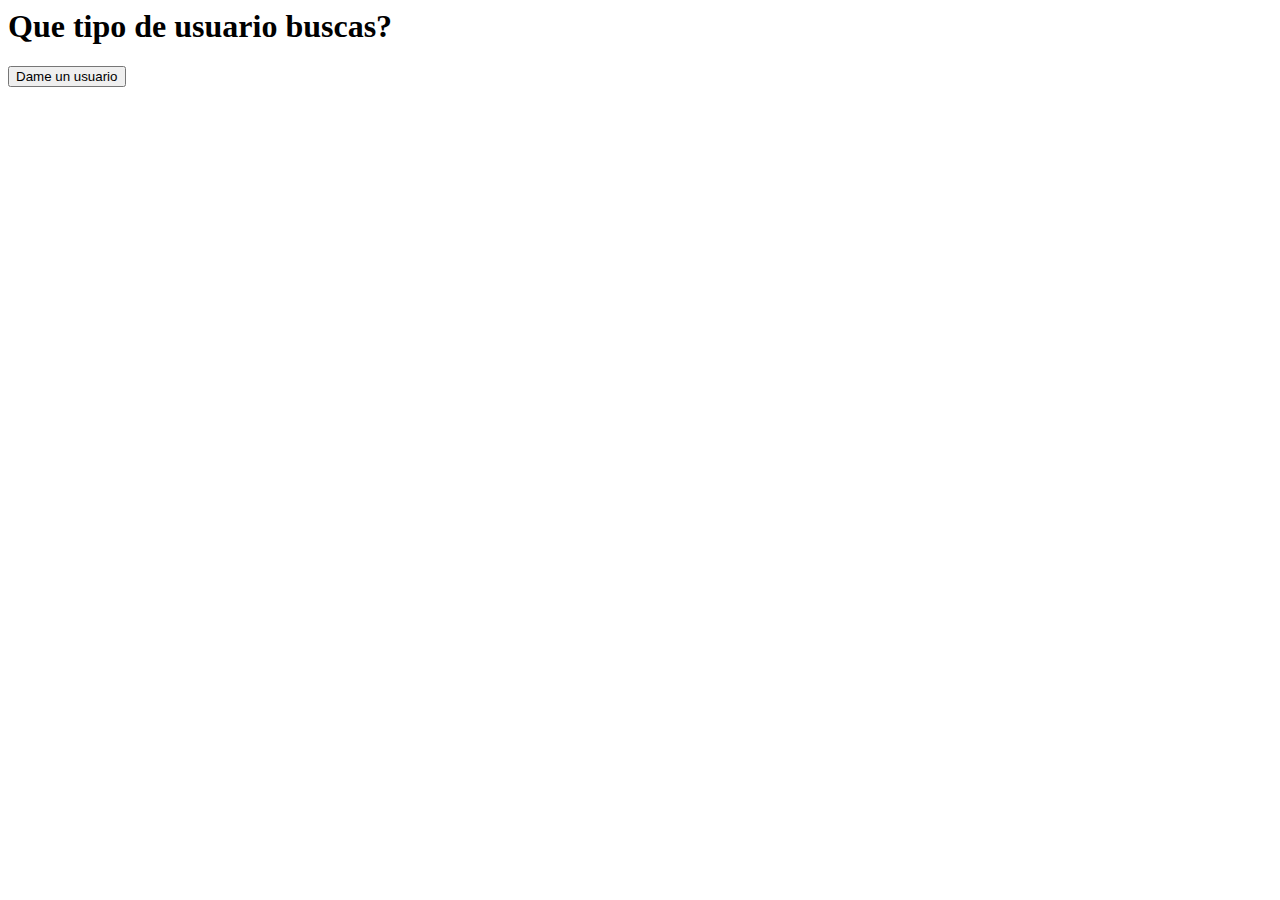
==== static/index.html @ 77d14322 "Knowing if the user was dirty alone wasn't enough. After requesting the user, it would be marked as " ====
<html>

    <body>

        <h1>Que tipo de usuario buscas?</h1>

        <form action="static/success.html">
            <button type="submit">Dame un usuario</button>
        </form>


    <body>

</html>
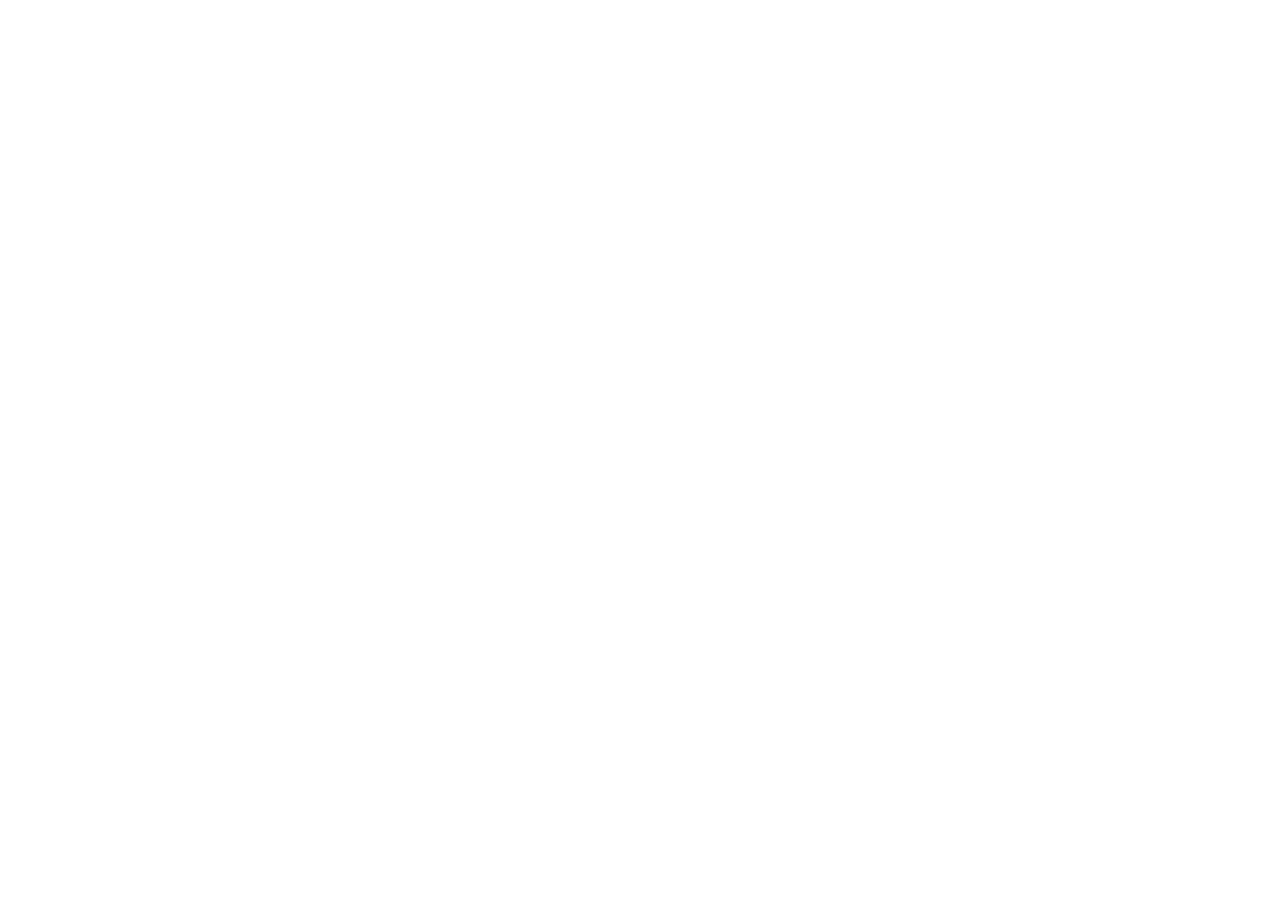
==== commit 09a88525: "Add a very basic and somewhat non-functional version of our UI query page. Rename peewee to ORM acro" ====
--- a/static/index.html
+++ b/static/index.html
@@ -1,13 +1,25 @@
 <html>
+
+    <head>
+        <meta name="viewport" content="width=device-width, initial-scale=1">
+        <link rel="shortcut icon" href="/favicon.ico" type="image/x-icon" />
+        <!-- External Libs -->
+        <script type="text/javascript" src="/libs/jquery-2.1.4.min.js"></script>
+        <script type="text/javascript" src="/libs/bootstrap.min.js"></script>
+        <!-- Internal Libs -->
+        <script type="text/javascript" src="/api.js"></script>
+        <script type="text/javascript" src="/app.js"></script>
+        <!-- Styles -->
+        <link href="/css/bootstrap.min.css" rel="stylesheet" type="text/css" media="screen"/>
+        <title>
+            FindUser - ING Bank España
+        </title>
+    </head>
 
     <body>
 
-        <h1>Que tipo de usuario buscas?</h1>
-
-        <form action="static/success.html">
-            <button type="submit">Dame un usuario</button>
-        </form>
-
+        <div id="content" style="max-width: 50%; margin: 0 auto;"></div>
+        <div id="status" hidden="true" style="max-width:50%; margin: 0 auto;"></div>
 
     <body>
 
